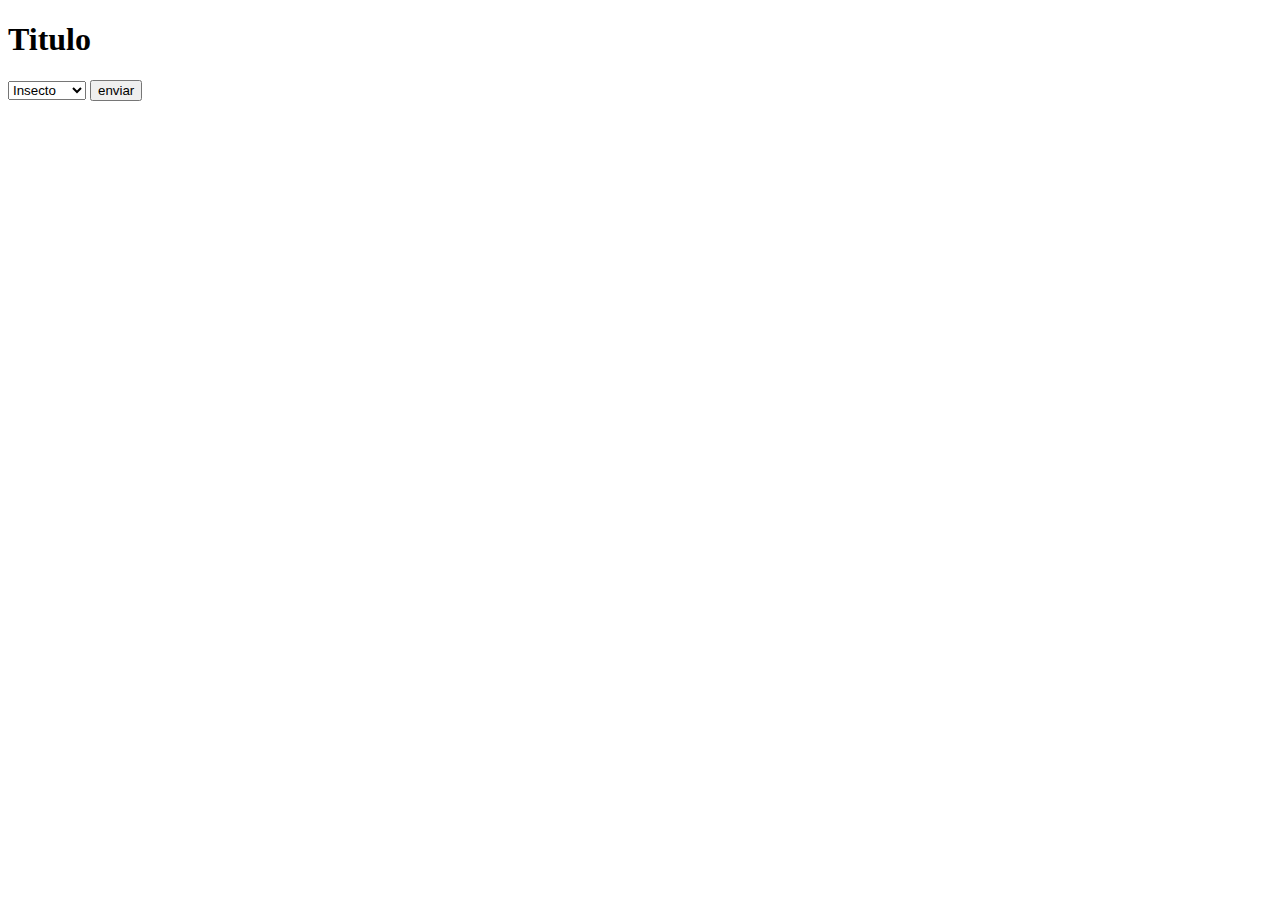
==== ejercicioJS/index.html @ a3322781 "primer comit" ====
<!DOCTYPE html>
<html lang="en">
<head>
    <meta charset="UTF-8">
    <meta http-equiv="X-UA-Compatible" content="IE=edge">
    <meta name="viewport" content="width=device-width, initial-scale=1.0">
    <title>Document</title>
</head>
<body>
    <script>



    </script>
    <h1>Titulo</h1>
    <form>
        <select id="tipo" name="familia">
            <option value="insect">Insecto</option>
            <option value="mamifero">mamifero</option>
        </select>
        <input type="submit" value="enviar">
    </form>
    <div id="aparece" onload="mostrar()"></div>
</body>
</html>
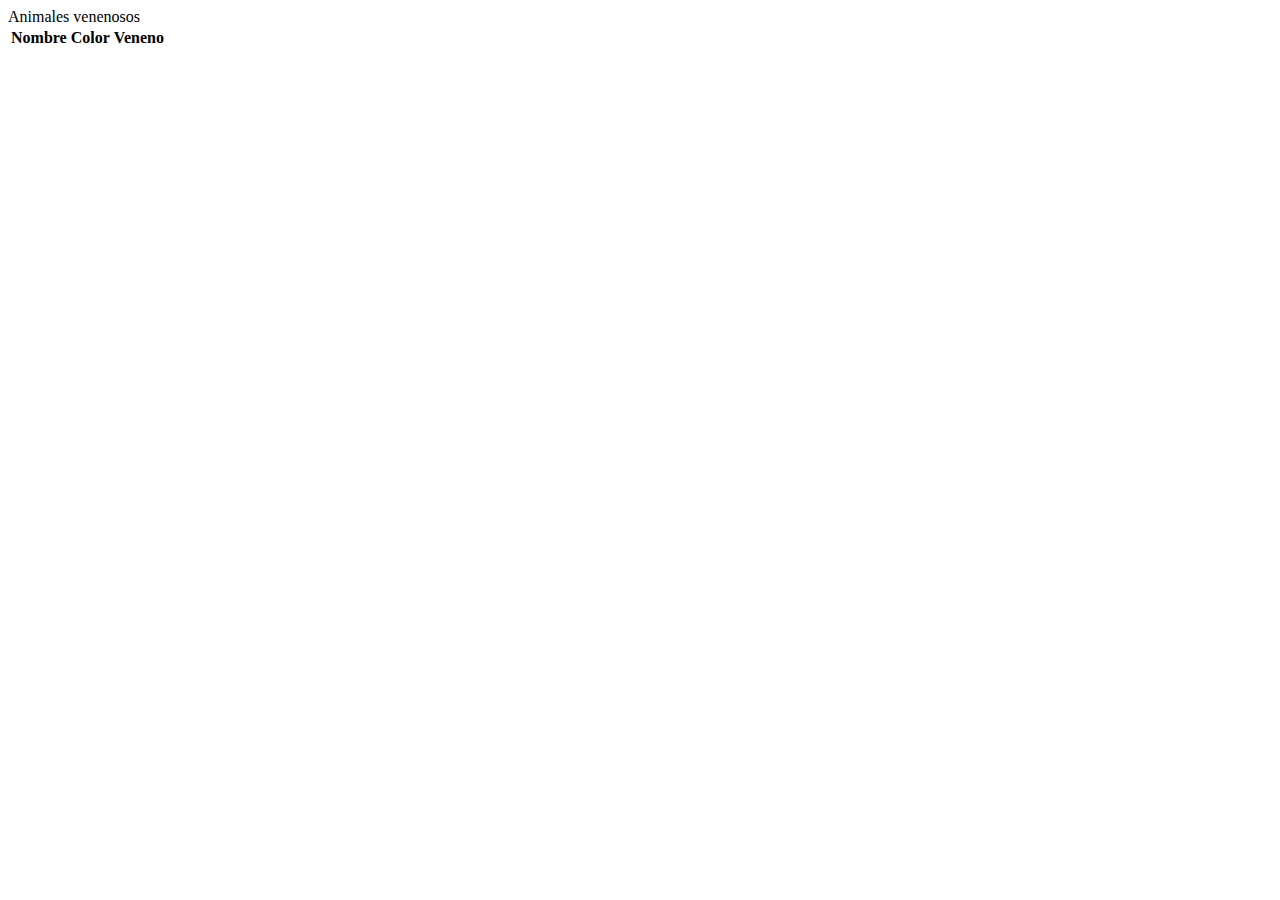
==== commit 7bcee40c: "cambio2" ====
--- a/ejercicioJS/index.html
+++ b/ejercicioJS/index.html
@@ -7,19 +7,21 @@
     <title>Document</title>
 </head>
 <body>
-    <script>
+    <script src="app.js"></script>
+    <table>
+        <thead>
+            <tr>Animales venenosos
+                <th>Nombre</th>
+                <th>Color</th>
+                <th>Veneno</th>
+            </tr>
+        </thead>
+        <tbody>
+            <th id="nombreBicho"></th>
+            <th id="colorBicho"></th>
+            <th id="venenoBicho"></th>            
+        </tbody>
+    </table>
 
-
-
-    </script>
-    <h1>Titulo</h1>
-    <form>
-        <select id="tipo" name="familia">
-            <option value="insect">Insecto</option>
-            <option value="mamifero">mamifero</option>
-        </select>
-        <input type="submit" value="enviar">
-    </form>
-    <div id="aparece" onload="mostrar()"></div>
 </body>
 </html>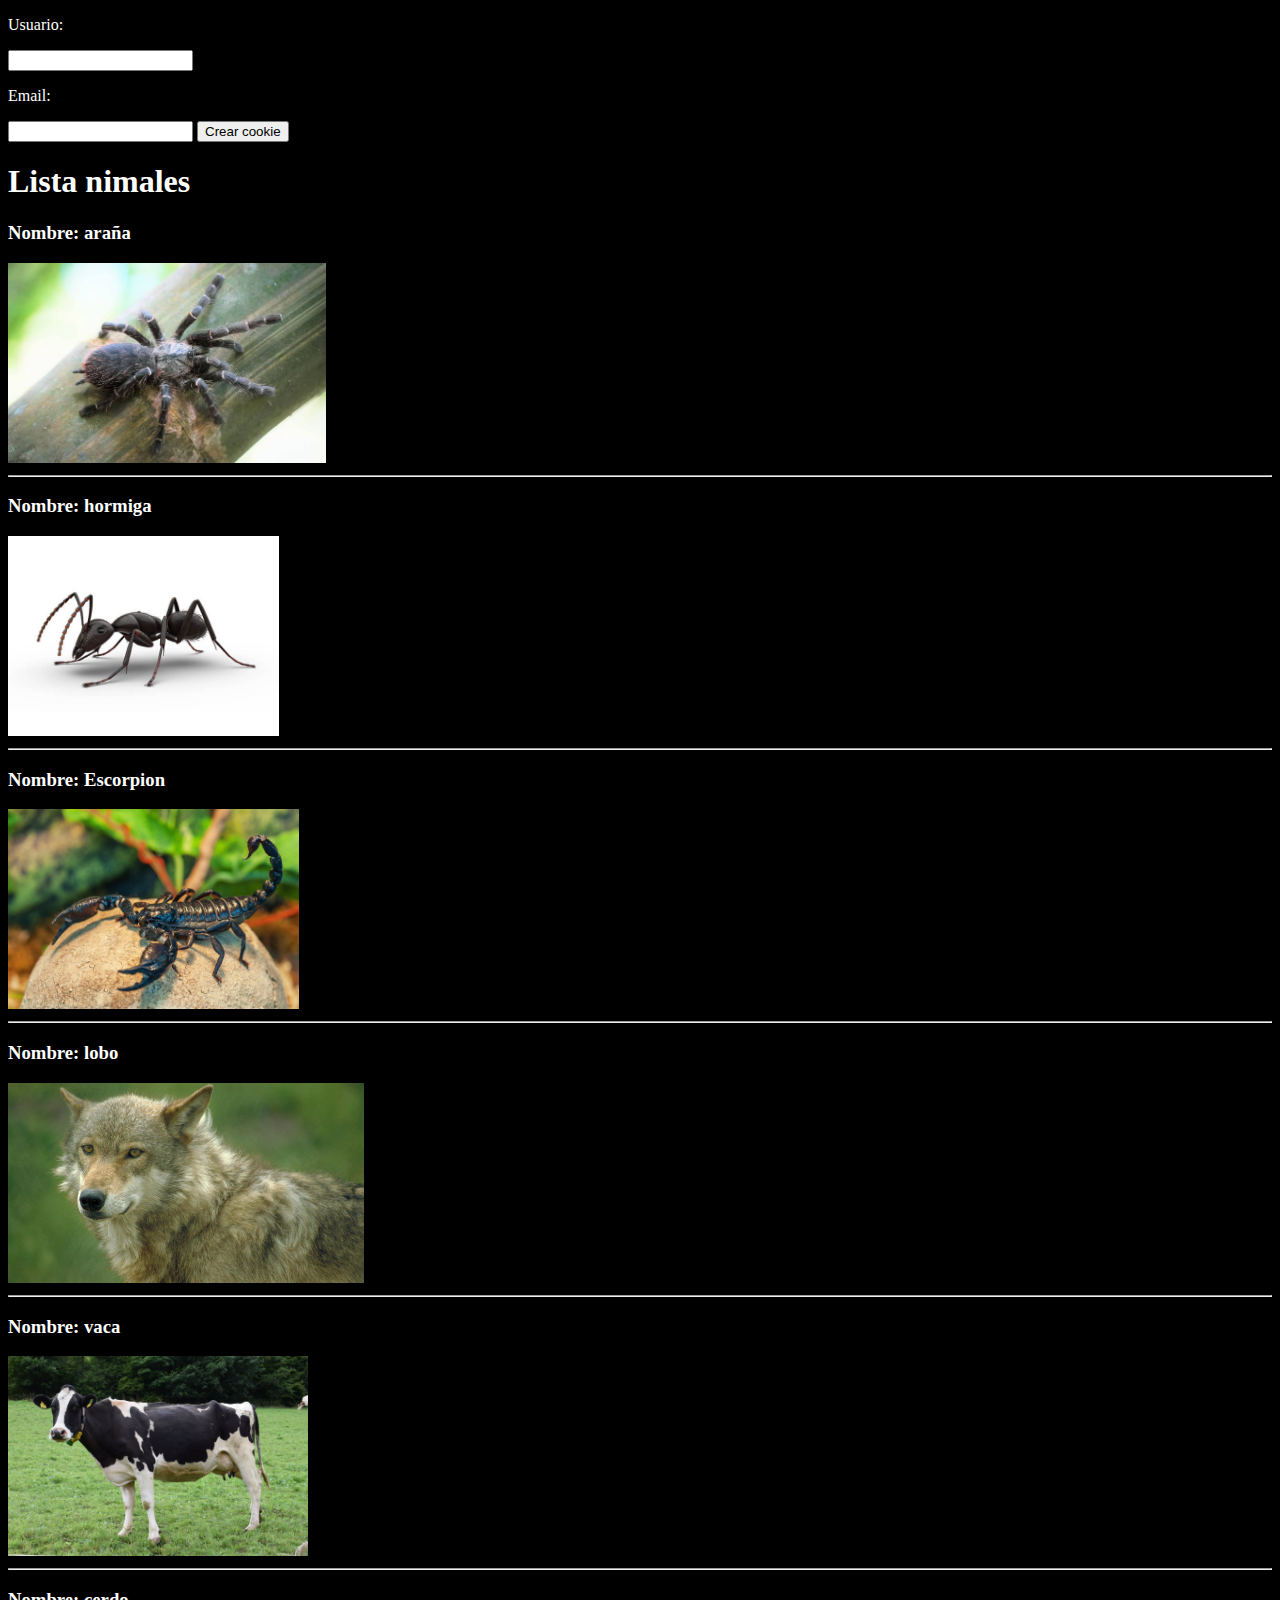
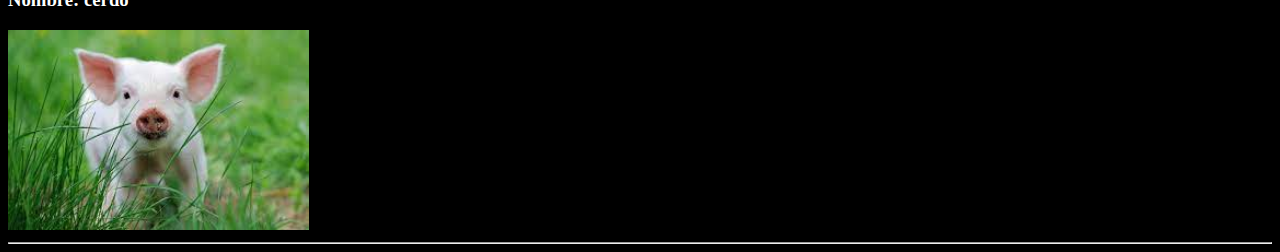
==== commit 5f9e1935: "dia 2" ====
--- a/ejercicioJS/index.html
+++ b/ejercicioJS/index.html
@@ -4,24 +4,20 @@
     <meta charset="UTF-8">
     <meta http-equiv="X-UA-Compatible" content="IE=edge">
     <meta name="viewport" content="width=device-width, initial-scale=1.0">
-    <title>Document</title>
+    <title>Animales</title>
+    <link rel="stylesheet" href="estilo.css">
 </head>
 <body>
+    <div class="bloque">
+        <p>Usuario:</p><input type="text" id="usuario">
+        <p>Email:</p><input type="text" id="email">
+        <button id="crear" >Crear cookie</button>
+    </div>
+
+
+    <div id="resultado"></div><!--mi error era que mostraba el script antes del id donde queria que apareciera-->
+        
     <script src="app.js"></script>
-    <table>
-        <thead>
-            <tr>Animales venenosos
-                <th>Nombre</th>
-                <th>Color</th>
-                <th>Veneno</th>
-            </tr>
-        </thead>
-        <tbody>
-            <th id="nombreBicho"></th>
-            <th id="colorBicho"></th>
-            <th id="venenoBicho"></th>            
-        </tbody>
-    </table>
-
+    <script src="animales.jsonp"></script>
 </body>
 </html>--- a/ejercicioJS/estilo.css
+++ b/ejercicioJS/estilo.css
@@ -0,0 +1,14 @@
+img{
+    weight: 200px;
+    height: 200px;
+}
+body{
+    background-color: black;
+}
+p,h1,h2,h3{
+    color:white;
+}
+.bloque{
+    display:inline;
+}
+
